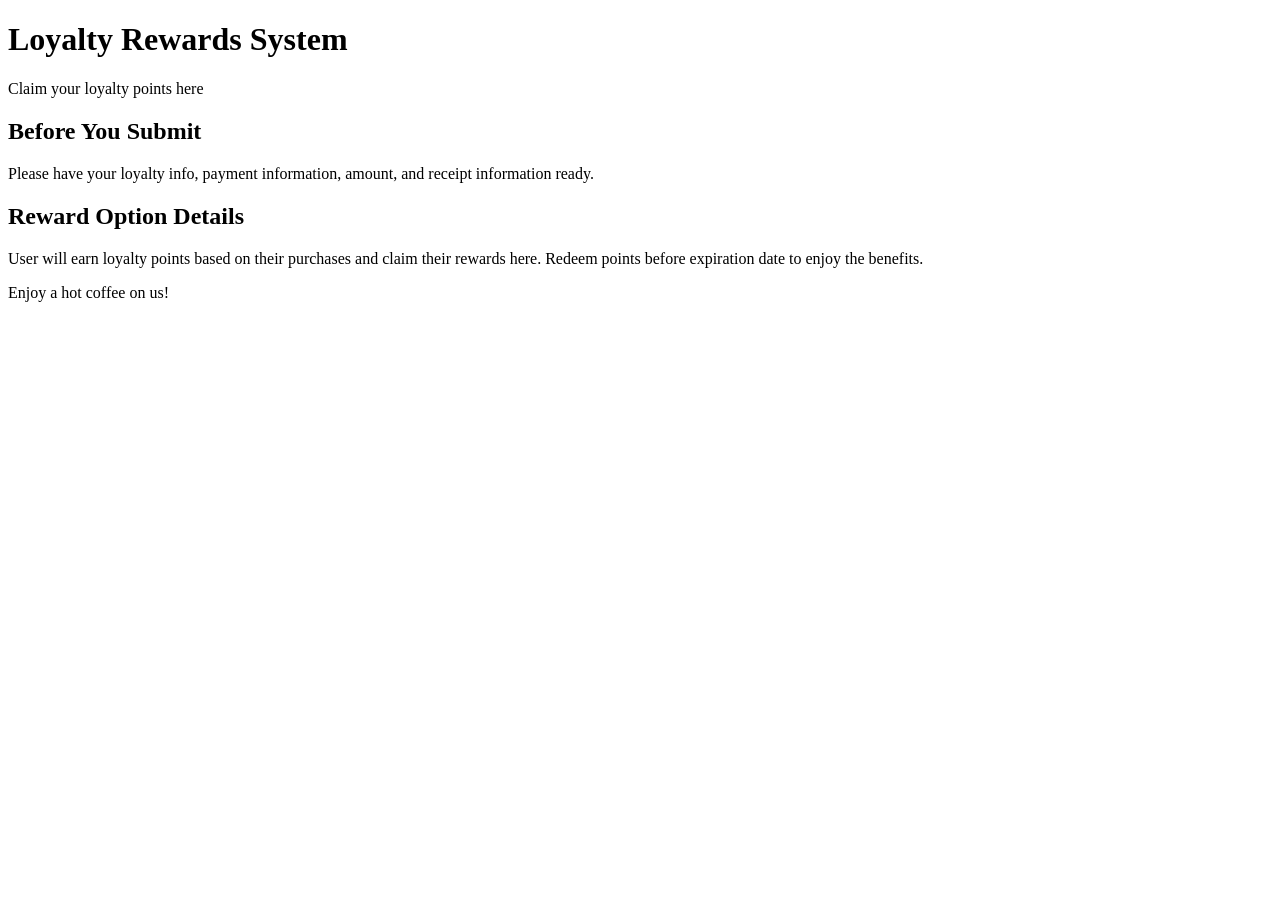
==== transaction-form.html @ 6ced3f2a "Week 4 class This is what we needed to do in week 4 class" ====
<!DOCTYPE html>
<html lang="en">
<head>
  <!--
    WEEK 4 — SESSION 1 LIVE DEMO
    Goal: move from Week 3 transaction design to a clean semantic HTML page.

    Teaching focus:
    1. Basic HTML document structure
    2. Elements + nesting
    3. Semantic HTML
    4. Attributes
    5. Edit → Save → Refresh → Verify
  -->

  <meta charset="UTF-8">

  <!-- Helps the page display properly on different screen sizes -->
  <meta name="viewport" content="width=device-width, initial-scale=1.0">

  <!-- Appears in the browser tab -->
  <title>Expense Reimbursement</title>
</head>

<body>

  <!--
    <header> = introductory area of the page.
    It communicates the purpose of the page.
  -->
  <header>
    <h1>Loyalty Rewards System</h1>
    <p>Claim your loyalty points here</p>
  </header>

  <!--
    <main> = the primary content of this page.
    A page should normally have one main content region.
  -->
  <main>

    <!--
      <section> groups related content.
      This first section gives instructions before the transaction form.
    -->
    <section>
      <h2>Before You Submit</h2>
      <p>Please have your loyalty info, payment information, amount, and receipt information ready.</p>
    </section>

    <!--
      This second section represents the future transaction-entry area.

      In Session 1, we stop at structure.
      In Session 2, we will place the actual <form> and controls here.
    -->
    <section>
      <h2>Reward Option Details</h2>

      <p>
        User will earn loyalty points based on their purchases and claim their rewards here.
        Redeem points before expiration date to enjoy the benefits.

      </p>
    </section>

  </main>

  <!--
    <footer> = supporting or closing information.
    It is not the main transaction content.
  -->
  <footer>
    <p>Enjoy a hot coffee on us!</p>
  </footer>

</body>
</html>
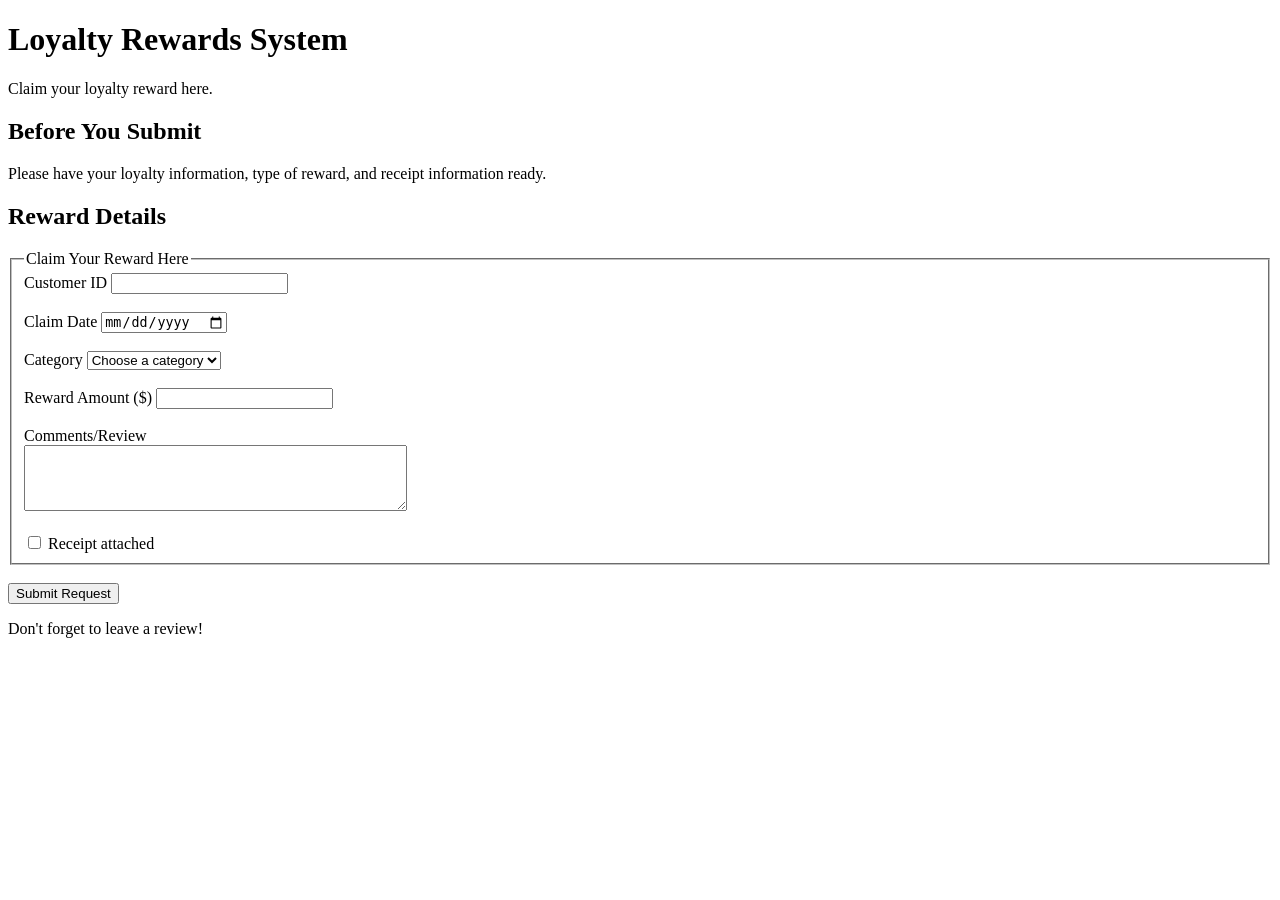
==== commit c2ca8185: "Update transaction-form.html Updated transaction-form for what we need to do in session 2 week 4" ====
--- a/transaction-form.html
+++ b/transaction-form.html
@@ -1,77 +1,191 @@
 <!DOCTYPE html>
 <html lang="en">
 <head>
-  <!--
-    WEEK 4 — SESSION 1 LIVE DEMO
-    Goal: move from Week 3 transaction design to a clean semantic HTML page.
-
-    Teaching focus:
-    1. Basic HTML document structure
-    2. Elements + nesting
-    3. Semantic HTML
-    4. Attributes
-    5. Edit → Save → Refresh → Verify
-  -->
 
   <meta charset="UTF-8">
-
-  <!-- Helps the page display properly on different screen sizes -->
   <meta name="viewport" content="width=device-width, initial-scale=1.0">
-
-  <!-- Appears in the browser tab -->
-  <title>Expense Reimbursement</title>
+  <title>Loyalty Rewards System</title>
 </head>
 
 <body>
 
-  <!--
-    <header> = introductory area of the page.
-    It communicates the purpose of the page.
-  -->
   <header>
     <h1>Loyalty Rewards System</h1>
-    <p>Claim your loyalty points here</p>
+    <p>Claim your loyalty reward here.</p>
   </header>
 
-  <!--
-    <main> = the primary content of this page.
-    A page should normally have one main content region.
-  -->
   <main>
 
-    <!--
-      <section> groups related content.
-      This first section gives instructions before the transaction form.
-    -->
     <section>
       <h2>Before You Submit</h2>
-      <p>Please have your loyalty info, payment information, amount, and receipt information ready.</p>
+      <p>
+        Please have your loyalty information, type of reward, 
+        and receipt information ready.
+      </p>
     </section>
 
-    <!--
-      This second section represents the future transaction-entry area.
+    <section>
+      <h2>Reward Details</h2>
 
-      In Session 1, we stop at structure.
-      In Session 2, we will place the actual <form> and controls here.
-    -->
-    <section>
-      <h2>Reward Option Details</h2>
+      <!--
+        <form> groups the controls that participate in one submission.
 
-      <p>
-        User will earn loyalty points based on their purchases and claim their rewards here.
-        Redeem points before expiration date to enjoy the benefits.
+        method="get" is used only for this classroom demo.
+        After a valid submission, notice that the field NAMES appear
+        in the browser URL as submitted data.
 
-      </p>
+        In the real capstone, submission will later go through
+        JavaScript/API/backend logic.
+      -->
+      <form method="get">
+
+        <!--
+          <fieldset> groups related controls.
+          <legend> gives the group a meaningful name.
+        -->
+        <fieldset>
+
+          <legend>Claim Your Reward Here</legend>
+
+          <!-- =====================================================
+               CUSTOMER ID
+               ===================================================== -->
+
+          <!--
+            for="customerId" must match id="customerId".
+            This connects the visible label to the input.
+          -->
+          <label for="customerId">Customer ID</label>
+          <!--for connect the label to input id-->
+          <input
+            id="customerId"
+            name="customerId"
+            type="text"
+            required
+          >
+          <!-- <br> new line-->
+          <br><br>
+
+          <!-- =====================================================
+               CLAIM DATE
+               ===================================================== -->
+
+          <label for="claimDate">Claim Date</label>
+
+          <input
+            id="claimDate"
+            name="claimDate"
+            type="date"
+            required
+          >
+
+          <br><br>
+
+          <!-- =====================================================
+               CATEGORY
+               ===================================================== -->
+
+          <label for="category">Category</label>
+
+          <!--
+            <select> is appropriate because the business allows
+            a known set of categories.
+          -->
+          <select
+            id="category"
+            name="category"
+            required
+          >
+            <option value="">Choose a category</option>
+            <option value="Drink">Drink</option>
+            <option value="Meals">Meals</option>
+            <option value="Merch">Merch</option>
+            <option value="Other">Other</option>
+          </select>
+
+          <br><br>
+
+          <!-- =====================================================
+               AMOUNT
+               ===================================================== -->
+
+          <label for="amount">Reward Amount ($)</label>
+
+          <input
+            id="amount"
+            name="amount"
+            type="number"
+            required
+            min="0.01"
+            step="0.01"
+          >
+
+          <br><br>
+
+          <!-- =====================================================
+               COMMENTS/REVIEW
+               ===================================================== -->
+
+          <label for="comments">Comments/Review</label>
+          <br>
+
+          <textarea
+            id="comments"
+            name="comments"
+            rows="4"
+            cols="45"
+            required
+          ></textarea>
+
+          <br><br>
+
+          <!-- =====================================================
+               RECEIPT CHECKBOX
+               ===================================================== -->
+
+          <!--
+            Checkbox = yes/no flag.
+
+            BUSINESS RULE FOR LATER:
+            If amount > $15, a receipt is required.
+
+          -->
+          <input
+            id="receiptAttached"
+            name="receiptAttached"
+            type="checkbox"
+            value="yes"
+          >
+
+          <label for="receiptAttached">
+            Receipt attached
+          </label>
+
+        </fieldset>
+
+        <br>
+
+        <!--
+          type="submit" asks the browser to submit the form.
+
+          Before submission, the browser checks the native constraints.
+          Try:
+          - leaving a required field empty
+          - entering amount = 0
+          - entering amount = 5600
+        -->
+        <button type="submit">
+          Submit Request
+        </button>
+
+      </form>
+
     </section>
 
   </main>
 
-  <!--
-    <footer> = supporting or closing information.
-    It is not the main transaction content.
-  -->
   <footer>
-    <p>Enjoy a hot coffee on us!</p>
+    <p>Don't forget to leave a review!</p>
   </footer>
 
 </body>
